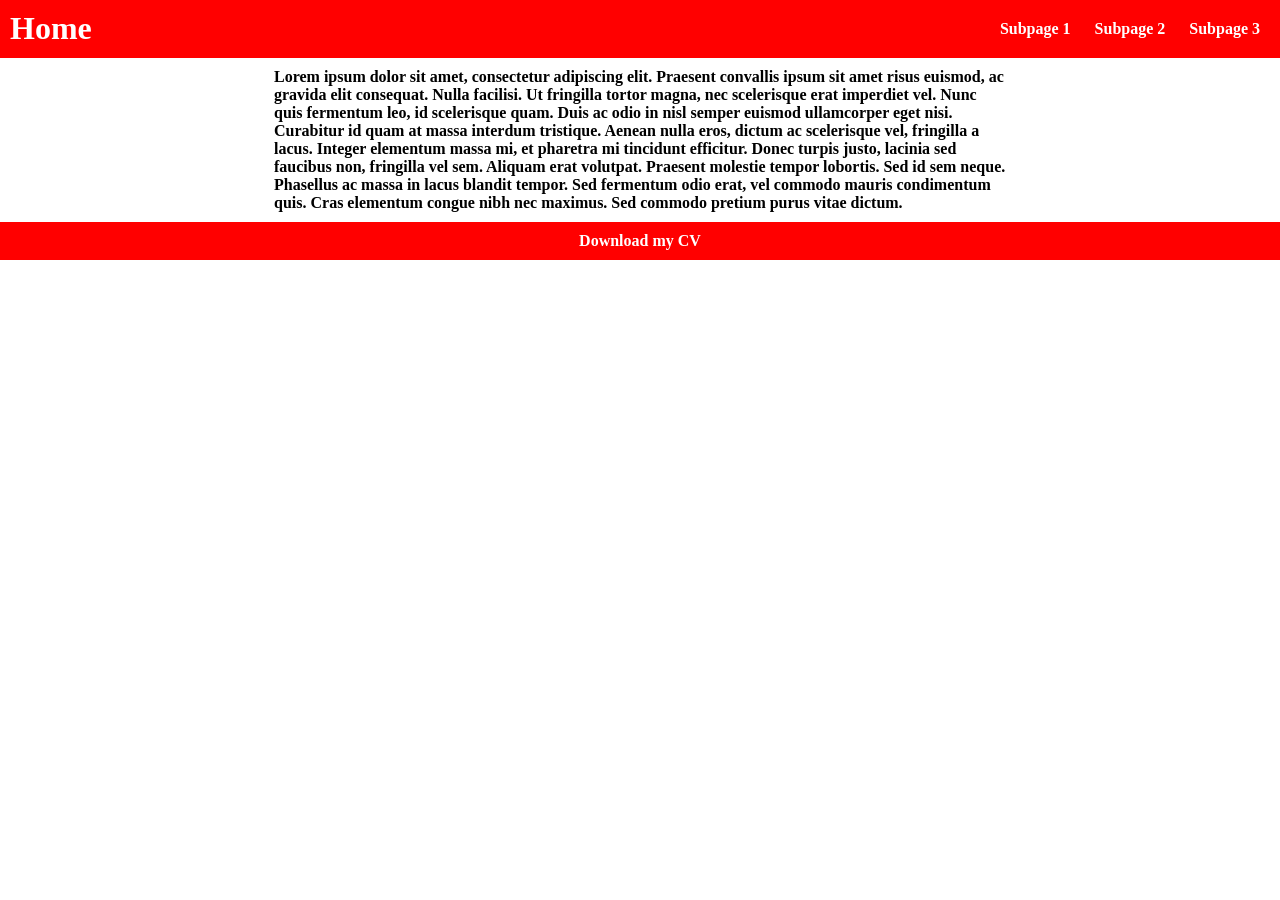
==== index.html @ 94c30162 "Added trackevent" ====
<!DOCTYPE html>
<html>

<head>
    <meta charset="utf-8">
    <title>Test-Page</title>
    <link rel='stylesheet' href='css/index.css'>

    <!-- Piwik -->
<script type="text/javascript">
  var _paq = _paq || [];
  _paq.push(['trackPageView']);
  _paq.push(['enableLinkTracking']);
  (function() {
    var u="//testinstance.piwikpro.com/";
    _paq.push(['setTrackerUrl', u+'piwik.php']);
    _paq.push(['setSiteId', 111]);
    var d=document, g=d.createElement('script'), s=d.getElementsByTagName('script')[0];
    g.type='text/javascript'; g.async=true; g.defer=true; g.src=u+'piwik.js'; s.parentNode.insertBefore(g,s);
  })();
</script>
<noscript><p><img src="//testinstance.piwikpro.com/piwik.php?idsite=111" style="border:0;" alt="" /></p></noscript>
<!-- End Piwik Code -->

</head>

<body>
  <div class="flex">
  <header class="header">
    <h1>Home</h1>
      <ul>
        <li><a href="subpage_1.html" onclick="javascript:_paq.push(['trackEvent', 'Clicked', 'Subpage_1']);">Subpage 1</a></li>
        <li><a href="subpage_2.html">Subpage 2</a></li>
        <li><a href="subpage_3.html">Subpage 3</a></li>
      </ul>
  </header>

  <article class="main">
    <section>
      <p>
        Lorem ipsum dolor sit amet, consectetur adipiscing elit. Praesent convallis ipsum sit amet risus euismod, ac gravida elit consequat. Nulla facilisi. Ut fringilla tortor magna, nec scelerisque erat imperdiet vel. Nunc quis fermentum leo, id scelerisque quam. Duis ac odio in nisl semper euismod ullamcorper eget nisi. Curabitur id quam at massa interdum tristique. Aenean nulla eros, dictum ac scelerisque vel, fringilla a lacus. Integer elementum massa mi, et pharetra mi tincidunt efficitur. Donec turpis justo, lacinia sed faucibus non, fringilla vel sem. Aliquam erat volutpat. Praesent molestie tempor lobortis. Sed id sem neque. Phasellus ac massa in lacus blandit tempor. Sed fermentum odio erat, vel commodo mauris condimentum quis. Cras elementum congue nibh nec maximus. Sed commodo pretium purus vitae dictum.
      </p>
    </section>
  </article>
  <aside class="aside aside-1"></aside>
  <aside class="aside aside-2"></aside>
  <footer class="footer">
    <a download href="./pdf/Bartosz_Mylka_CV_DE.pdf">Download my CV</a>
  </footer>
</div>

  <script src='js/out.js'></script>
</body>

</html>
---- css/index.css ----
* {
  padding: 0;
  margin: 0;
}

.flex {
  display: -webkit-box;
  display: -moz-box;
  display: -ms-flexbox;
  display: -webkit-flex;
  display: flex;
  -webkit-flex-flow: row wrap;
  flex-flow: row wrap;
  font-weight: bold;
  text-align: center;
}

.flex > * {
  padding: 10px;
  flex: 1 100%;
}

.header {
  background: red;
}

.footer {
  background: red;
}

.main {
  text-align: left;
  background: white;
}

.aside-1 {
  background: white;
}

.aside-2 {
  background: white;
}

@media all and (min-width: 600px) {
  .aside {
    flex: 1 auto;
  }
}

@media all and (min-width: 800px) {
  .main {
    flex: 3 0px;
  }
  .aside-1 {
    order: 1;
  }
  .main {
    order: 2;
  }
  .aside-2 {
    order: 3;
  }
  .footer {
    order: 4;
  }
}

h1 {
  float: left;
  color: white;
}

ul {
  float: right;
  list-style: none;
}

ul li {
  display: inline-block;
  padding: 10px;
}

ul a {
  text-decoration: none;
  color: white;
}

footer a {
  text-decoration: none;
  color: white;
}

a:hover {
  color: black;
}

/*# sourceMappingURL=../maps/index.css.map */
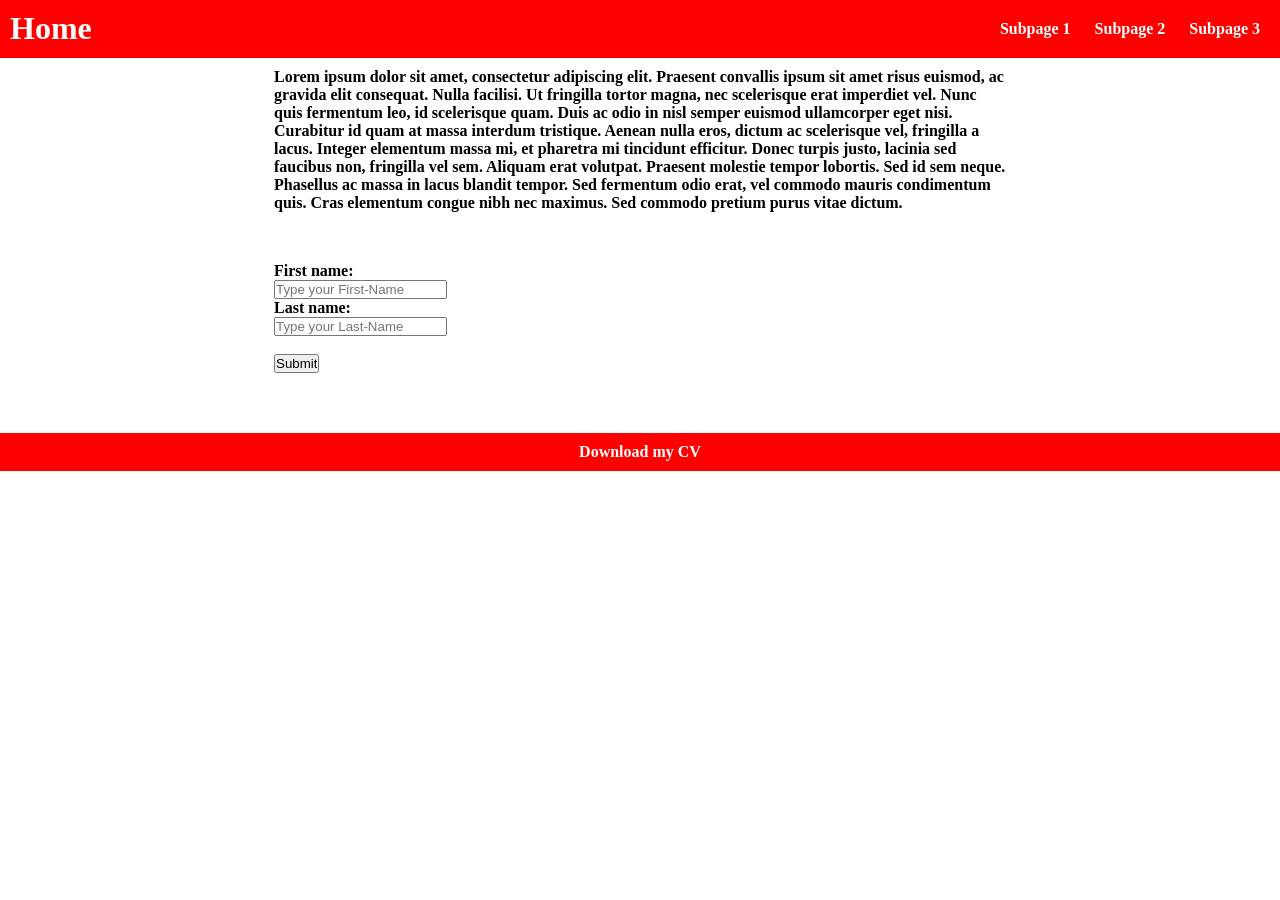
==== commit f3def774: "Added trackevent submit" ====
--- a/index.html
+++ b/index.html
@@ -41,6 +41,15 @@
         Lorem ipsum dolor sit amet, consectetur adipiscing elit. Praesent convallis ipsum sit amet risus euismod, ac gravida elit consequat. Nulla facilisi. Ut fringilla tortor magna, nec scelerisque erat imperdiet vel. Nunc quis fermentum leo, id scelerisque quam. Duis ac odio in nisl semper euismod ullamcorper eget nisi. Curabitur id quam at massa interdum tristique. Aenean nulla eros, dictum ac scelerisque vel, fringilla a lacus. Integer elementum massa mi, et pharetra mi tincidunt efficitur. Donec turpis justo, lacinia sed faucibus non, fringilla vel sem. Aliquam erat volutpat. Praesent molestie tempor lobortis. Sed id sem neque. Phasellus ac massa in lacus blandit tempor. Sed fermentum odio erat, vel commodo mauris condimentum quis. Cras elementum congue nibh nec maximus. Sed commodo pretium purus vitae dictum.
       </p>
     </section>
+    <section>
+      <form>
+        First name:<br>
+        <input type="text" name="firstname" placeholder="Type your First-Name"><br>
+        Last name:<br>
+        <input type="text" name="lastname" placeholder="Type your Last-Name"><br><br>
+        <input type="submit" value="Submit" onsubmit="javascript:_paq.push(['trackEvent', 'Submitted', 'Name']);">
+      </form>
+    </section>
   </article>
   <aside class="aside aside-1"></aside>
   <aside class="aside aside-2"></aside>
--- a/css/index.css
+++ b/css/index.css
@@ -31,6 +31,10 @@
 .main {
   text-align: left;
   background: white;
+}
+
+section {
+  padding-bottom: 50px;
 }
 
 .aside-1 {
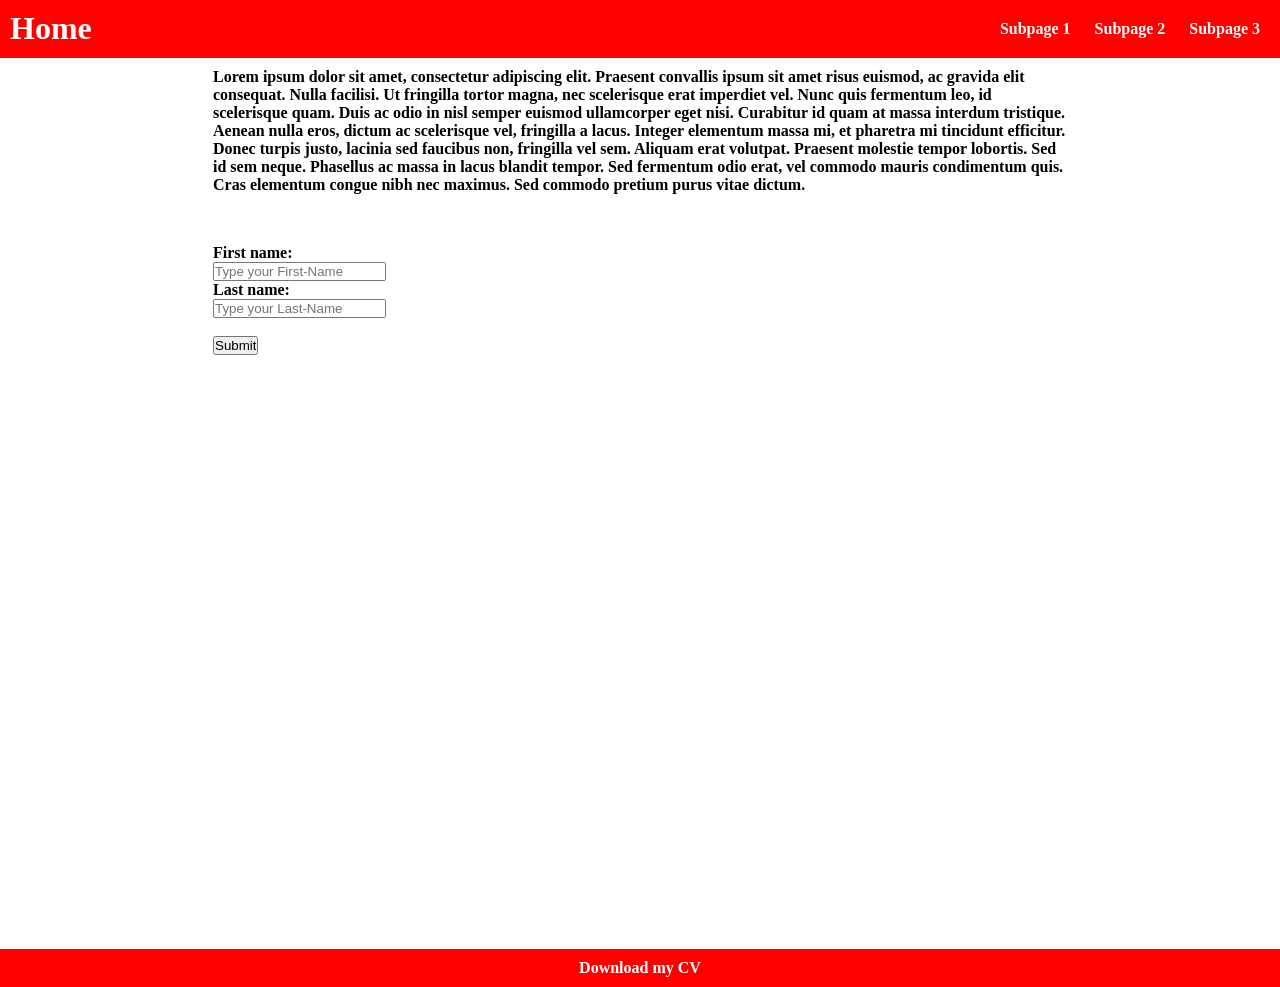
==== commit 90789abd: "Added trackevent video" ====
--- a/index.html
+++ b/index.html
@@ -42,13 +42,17 @@
       </p>
     </section>
     <section>
-      <form>
+      <form onsubmit="javascript:_paq.push(['trackEvent', 'Submitted', 'Name']);">
         First name:<br>
         <input type="text" name="firstname" placeholder="Type your First-Name"><br>
         Last name:<br>
         <input type="text" name="lastname" placeholder="Type your Last-Name"><br><br>
-        <input type="submit" value="Submit" onsubmit="javascript:_paq.push(['trackEvent', 'Submitted', 'Name']);">
+        <input type="submit" value="Submit">
       </form>
+    </section>
+    <section>
+      <iframe width="854" height="480" src="https://www.youtube.com/embed/yA2NUur0770?controls=1" frameborder="0" allowfullscreen onclick="javascript:_paq.push(['trackEvent', 'Played', 'Piwik_Overview']);">
+      </iframe>
     </section>
   </article>
   <aside class="aside aside-1"></aside>
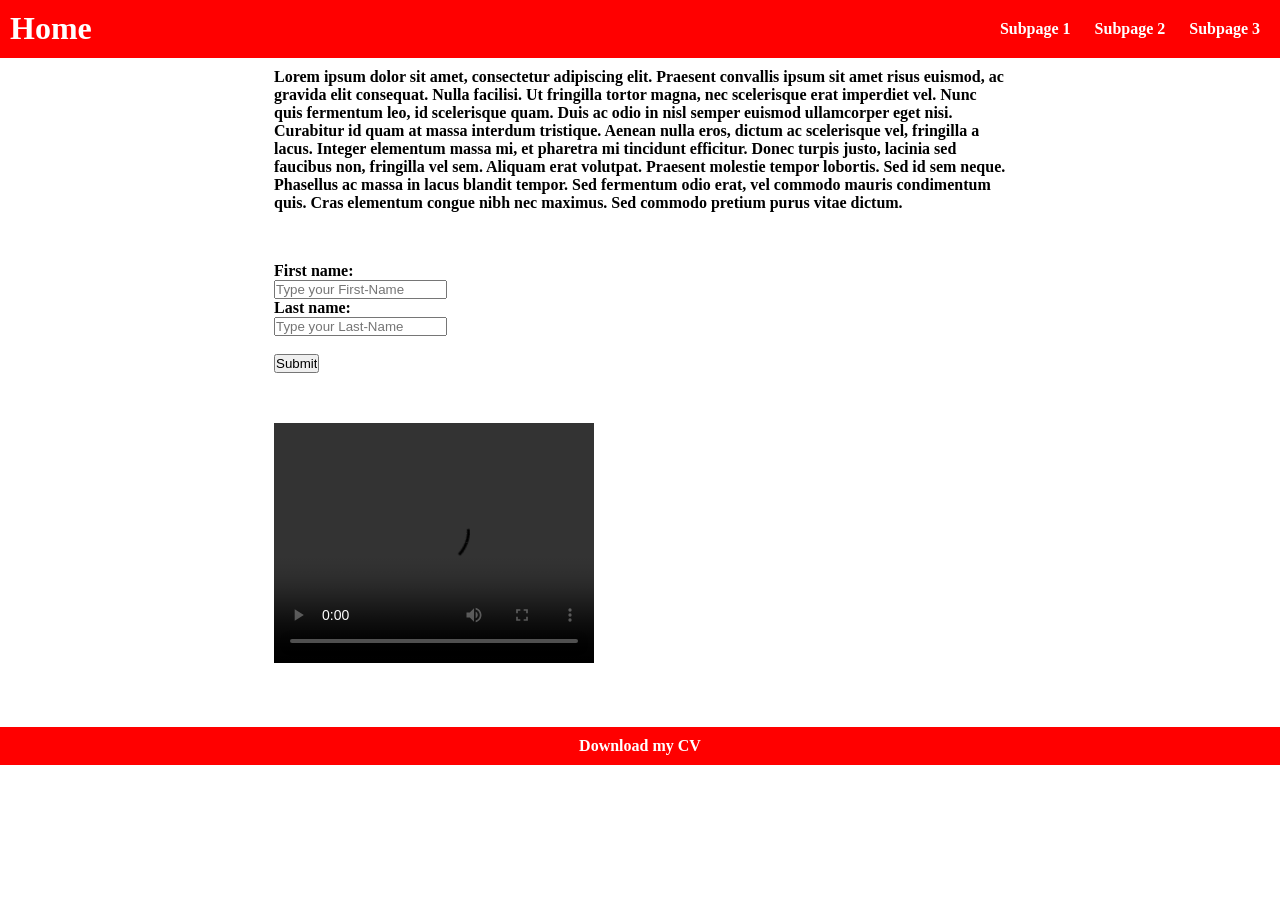
==== commit 711f4874: "Added trackevent video" ====
--- a/index.html
+++ b/index.html
@@ -51,8 +51,10 @@
       </form>
     </section>
     <section>
-      <iframe width="854" height="480" src="https://www.youtube.com/embed/yA2NUur0770?controls=1" frameborder="0" allowfullscreen onclick="javascript:_paq.push(['trackEvent', 'Played', 'Piwik_Overview']);">
-      </iframe>
+      <video width="320" height="240" controls onplaying="javascript:_paq.push(['trackEvent', 'Playing', 'Waterfall']);">
+        <source src="video/waterfall.mp4" type="video/mp4">
+        Your browser does not support the video tag.
+    </video>
     </section>
   </article>
   <aside class="aside aside-1"></aside>
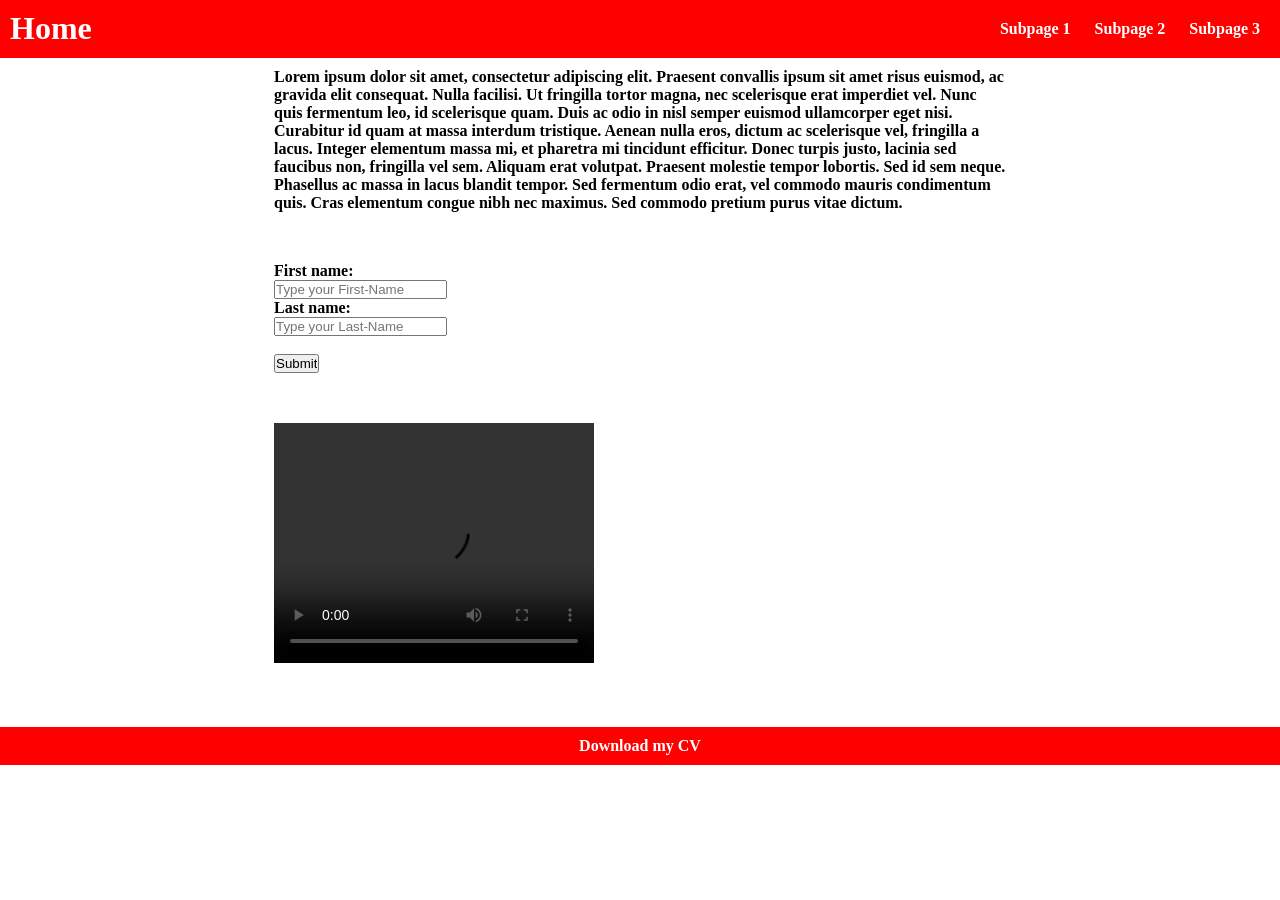
==== commit d9702892: "Added custom variables" ====
--- a/index.html
+++ b/index.html
@@ -30,7 +30,7 @@
     <h1>Home</h1>
       <ul>
         <li><a href="subpage_1.html" onclick="javascript:_paq.push(['trackEvent', 'Clicked', 'Subpage_1']);">Subpage 1</a></li>
-        <li><a href="subpage_2.html">Subpage 2</a></li>
+        <li><a href="subpage_2.html" onclick="javascript:_paq.push(['setCustomVariable', 1, 'Usertype', 'Customer', 'visit']); _paq.push(['setCustomVariable', 2, 'Username', 'Brian', 'visit']); _paq.push(['trackPageView']);">Subpage 2</a></li>
         <li><a href="subpage_3.html">Subpage 3</a></li>
       </ul>
   </header>
